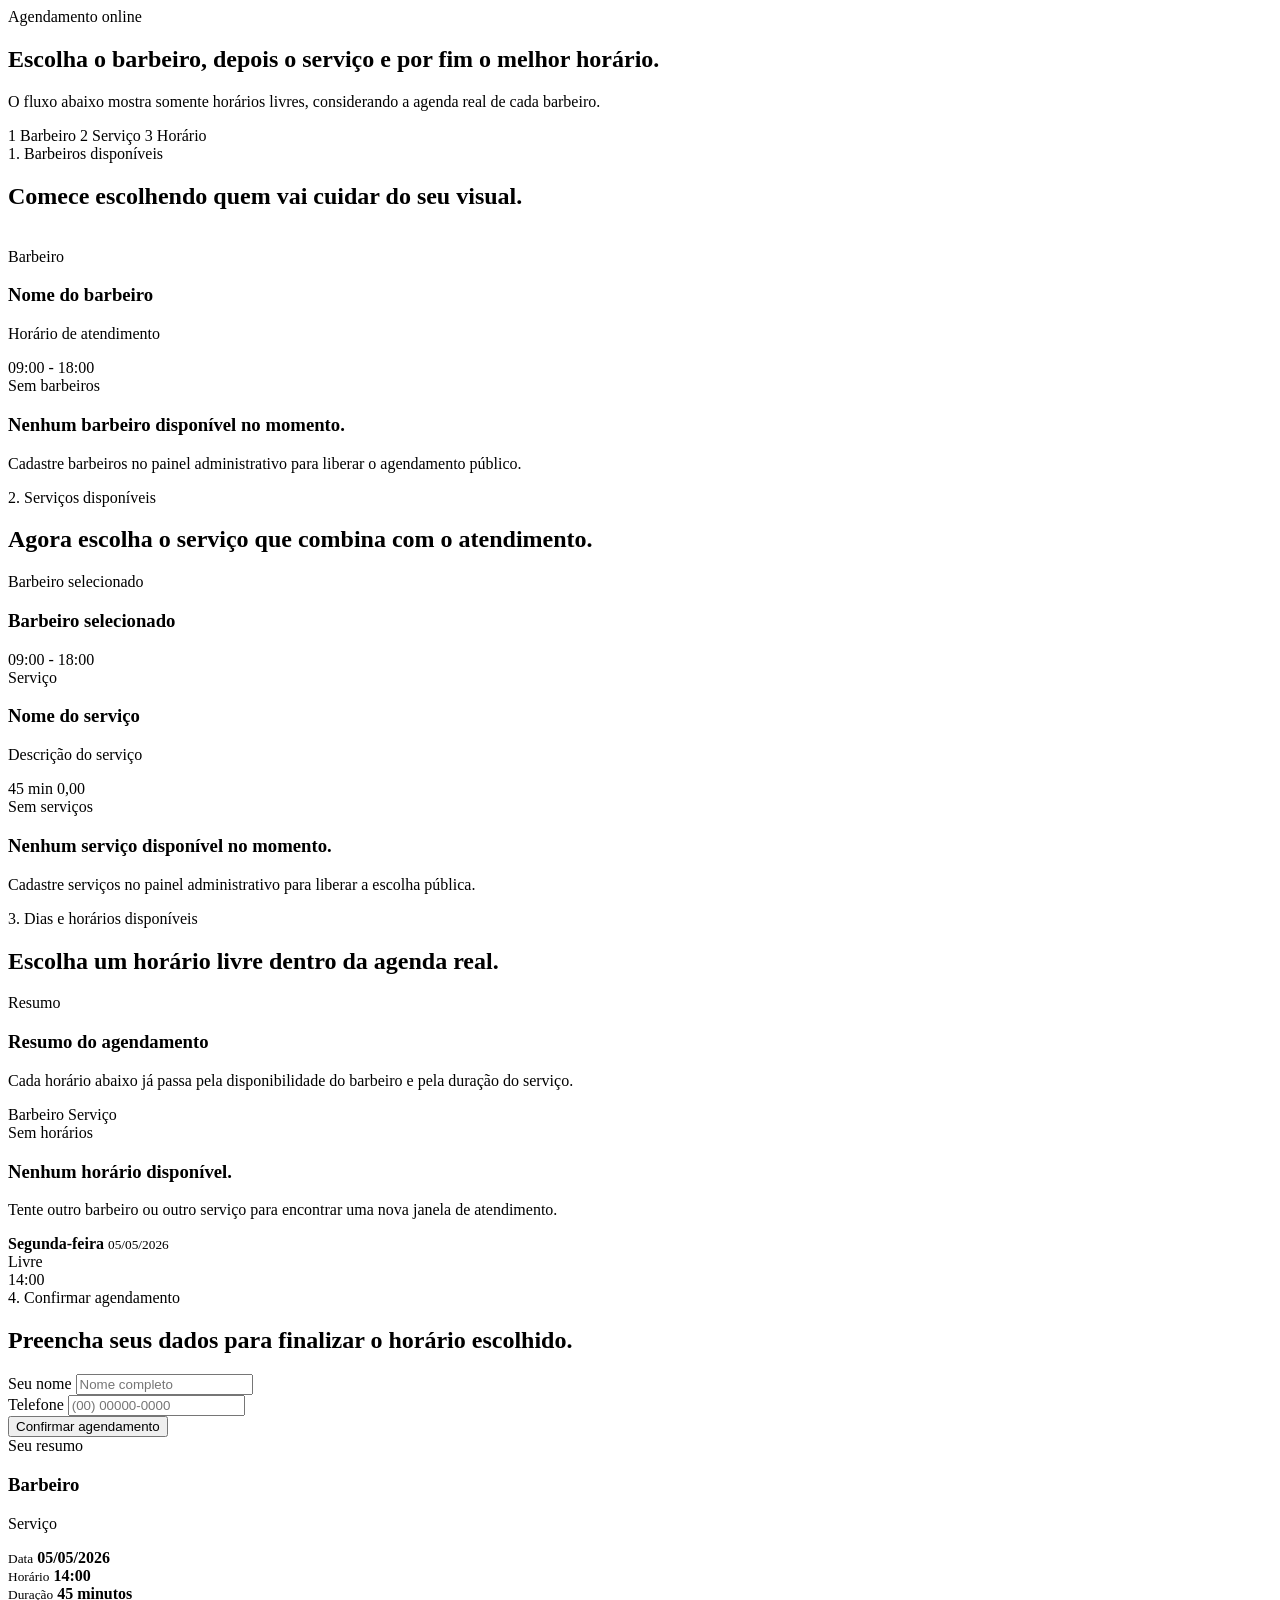
==== src/main/resources/templates/agendar.html @ 31a3a9bb "feat: implement booking functionality with AgendamentoPublicController and related views Co-authored" ====
<!DOCTYPE html>
<html xmlns:th="http://www.thymeleaf.org" lang="pt-BR">

<head>
  <title>Agendar Agora — Sorriso Barber</title>
</head>

<body th:replace="~{layout :: layout('Agendar Agora — Sorriso Barber', ~{::content})}">
  <div th:fragment="content">
    <div class="flash-messages">
      <div th:if="${success}" class="flash flash-success" th:text="${success}"></div>
      <div th:if="${error}" class="flash flash-error" th:text="${error}"></div>
    </div>

    <section class="page-hero booking-hero" style="--hero-position: center 20%;">
      <div class="container narrow-container">
        <span class="eyebrow">Agendamento online</span>
        <h1 class="display-title">Escolha o barbeiro, depois o serviço e por fim o melhor horário.</h1>
        <p class="muted page-intro-text">O fluxo abaixo mostra somente horários livres, considerando a agenda real de cada barbeiro.</p>
      </div>
    </section>

    <section class="section section-tabs-wrap">
      <div class="container">
        <div class="section-tabs booking-steps" aria-label="Etapas do agendamento">
          <span class="section-tab booking-step-pill"><span>1</span> Barbeiro</span>
          <span class="section-tab booking-step-pill" th:classappend="${barbeiroSelecionadoId == null} ? ' booking-step-disabled' : ''"><span>2</span> Serviço</span>
          <span class="section-tab booking-step-pill" th:classappend="${servicoSelecionadoId == null} ? ' booking-step-disabled' : ''"><span>3</span> Horário</span>
        </div>
      </div>
    </section>

    <section class="section" id="barbeiros">
      <div class="container">
        <div class="section-heading-row">
          <div>
            <span class="section-kicker">1. Barbeiros disponíveis</span>
            <h2 class="section-title">Comece escolhendo quem vai cuidar do seu visual.</h2>
          </div>
        </div>

        <div class="grid grid-3">
          <a class="card booking-choice-card" th:each="barbeiro : ${barbeiros}"
            th:href="@{/agendar(barbeiroId=${barbeiro.id})}"
            >
            <div class="booking-choice-image" th:if="${barbeiro.fotoUrl != null and !#strings.isEmpty(barbeiro.fotoUrl)}">
              <img th:src="@{|/uploads/${barbeiro.fotoUrl}|}" th:alt="${barbeiro.nome}" />
            </div>
            <div class="booking-choice-avatar" th:if="${barbeiro.fotoUrl == null or #strings.isEmpty(barbeiro.fotoUrl)}">
              <i class="fas fa-user-tie" aria-hidden="true"></i>
            </div>
            <span class="badge-soft">Barbeiro</span>
            <h3 th:text="${barbeiro.nome}">Nome do barbeiro</h3>
            <p class="muted">Horário de atendimento</p>
            <div class="booking-choice-meta">
              <span class="highlight-pill"><i class="fas fa-clock" aria-hidden="true"></i> <span th:text="${barbeiro.horarioInicioAtendimento + ' - ' + barbeiro.horarioFimAtendimento}">09:00 - 18:00</span></span>
            </div>
          </a>
        </div>

        <div class="card booking-empty-state" th:if="${barbeiros == null or #lists.isEmpty(barbeiros)}">
          <span class="badge-soft">Sem barbeiros</span>
          <h3>Nenhum barbeiro disponível no momento.</h3>
          <p class="muted">Cadastre barbeiros no painel administrativo para liberar o agendamento público.</p>
        </div>
      </div>
    </section>

    <section class="section" id="servicos" th:if="${barbeiroSelecionado != null}">
      <div class="container">
        <div class="section-heading-row">
          <div>
            <span class="section-kicker">2. Serviços disponíveis</span>
            <h2 class="section-title">Agora escolha o serviço que combina com o atendimento.</h2>
          </div>
        </div>

        <div class="card booking-summary-bar">
          <div>
            <span class="section-kicker">Barbeiro selecionado</span>
            <h3 th:text="${barbeiroSelecionado.nome}">Barbeiro selecionado</h3>
          </div>
          <div class="booking-summary-meta">
            <span class="highlight-pill"><i class="fas fa-clock" aria-hidden="true"></i> <span th:text="${barbeiroSelecionado.horarioInicioAtendimento + ' - ' + barbeiroSelecionado.horarioFimAtendimento}">09:00 - 18:00</span></span>
          </div>
        </div>

        <div class="grid grid-3">
          <a class="card booking-choice-card booking-service-card" th:each="servico : ${servicos}"
            th:href="@{/agendar(barbeiroId=${barbeiroSelecionado.id},servicoId=${servico.id})}"
            >
            <span class="badge-soft">Serviço</span>
            <h3 th:text="${servico.nome}">Nome do serviço</h3>
            <p class="muted" th:text="${servico.descricao != null and !#strings.isEmpty(servico.descricao) ? servico.descricao : 'Serviço selecionado para valorizar seu visual.'}">Descrição do serviço</p>
            <div class="booking-choice-meta">
              <span class="highlight-pill"><i class="fas fa-clock" aria-hidden="true"></i> <span th:text="${servico.duracao + ' min'}">45 min</span></span>
              <span class="highlight-pill"><i class="fas fa-tag" aria-hidden="true"></i> <span th:text="${servico.preco}">0,00</span></span>
            </div>
          </a>
        </div>

        <div class="card booking-empty-state" th:if="${servicos == null or #lists.isEmpty(servicos)}">
          <span class="badge-soft">Sem serviços</span>
          <h3>Nenhum serviço disponível no momento.</h3>
          <p class="muted">Cadastre serviços no painel administrativo para liberar a escolha pública.</p>
        </div>
      </div>
    </section>

    <section class="section" id="horarios" th:if="${barbeiroSelecionado != null and servicoSelecionado != null}">
      <div class="container">
        <div class="section-heading-row">
          <div>
            <span class="section-kicker">3. Dias e horários disponíveis</span>
            <h2 class="section-title">Escolha um horário livre dentro da agenda real.</h2>
          </div>
        </div>

        <div class="card booking-summary-bar">
          <div>
            <span class="section-kicker">Resumo</span>
            <h3 th:text="${barbeiroSelecionado.nome + ' • ' + servicoSelecionado.nome}">Resumo do agendamento</h3>
            <p class="muted">Cada horário abaixo já passa pela disponibilidade do barbeiro e pela duração do serviço.</p>
          </div>
          <div class="booking-summary-meta">
            <span class="highlight-pill"><i class="fas fa-user-tie" aria-hidden="true"></i> <span th:text="${barbeiroSelecionado.nome}">Barbeiro</span></span>
            <span class="highlight-pill"><i class="fas fa-cut" aria-hidden="true"></i> <span th:text="${servicoSelecionado.nome}">Serviço</span></span>
          </div>
        </div>

        <div class="booking-empty-state card" th:if="${diasDisponiveis == null or #lists.isEmpty(diasDisponiveis)}">
          <span class="badge-soft">Sem horários</span>
          <h3 th:text="${mensagemDisponibilidade != null ? mensagemDisponibilidade : 'Nenhum horário disponível.'}">Nenhum horário disponível.</h3>
          <p class="muted">Tente outro barbeiro ou outro serviço para encontrar uma nova janela de atendimento.</p>
        </div>

        <div class="booking-days-grid" th:if="${diasDisponiveis != null and !#lists.isEmpty(diasDisponiveis)}">
          <article class="card booking-day-card" th:each="dia : ${diasDisponiveis}">
            <div class="booking-day-head">
              <div>
                <strong th:text="${dia.titulo}">Segunda-feira</strong>
                <small th:text="${dia.subtitulo}">05/05/2026</small>
              </div>
              <span class="badge-soft">Livre</span>
            </div>

            <div class="booking-slot-grid">
              <a class="booking-slot-link" th:each="slot : ${dia.slots}"
                th:href="@{/agendar(barbeiroId=${barbeiroSelecionado.id},servicoId=${servicoSelecionado.id},data=${dia.data},hora=${slot.hora})}"
                >
                <span th:text="${slot.hora}">14:00</span>
              </a>
            </div>
          </article>
        </div>
      </div>
    </section>

    <section class="section" id="confirmar" th:if="${barbeiroSelecionado != null and servicoSelecionado != null and dataSelecionada != null and horaSelecionada != null}">
      <div class="container section-split booking-confirm-grid">
        <div class="card booking-confirm-card">
          <span class="section-kicker">4. Confirmar agendamento</span>
          <h2 class="section-title">Preencha seus dados para finalizar o horário escolhido.</h2>

          <form class="booking-form" th:action="@{/agendar/reservar}" method="post">
            <input type="hidden" name="barbeiroId" th:value="${barbeiroSelecionado.id}" />
            <input type="hidden" name="servicoId" th:value="${servicoSelecionado.id}" />
            <input type="hidden" name="dataAgendamento" th:value="${dataSelecionada}" />
            <input type="hidden" name="horaAgendamento" th:value="${horaSelecionada}" />

            <div class="booking-form-grid">
              <div class="form-group">
                <label for="nomeCliente">Seu nome</label>
                <input id="nomeCliente" name="nomeCliente" type="text" placeholder="Nome completo" required />
              </div>
              <div class="form-group">
                <label for="telefoneCliente">Telefone</label>
                <input id="telefoneCliente" name="telefoneCliente" type="text" placeholder="(00) 00000-0000" required />
              </div>
            </div>

            <button type="submit" class="btn-cta booking-submit-btn">
              <i class="fas fa-calendar-check" aria-hidden="true"></i>
              Confirmar agendamento
            </button>
          </form>
        </div>

        <aside class="card booking-summary-card">
          <span class="section-kicker">Seu resumo</span>
          <h3 th:text="${barbeiroSelecionado.nome}">Barbeiro</h3>
          <p class="muted" th:text="${servicoSelecionado.nome}">Serviço</p>

          <div class="booking-summary-list">
            <div>
              <small class="muted">Data</small>
              <strong th:text="${dataSelecionada}">05/05/2026</strong>
            </div>
            <div>
              <small class="muted">Horário</small>
              <strong th:text="${horaSelecionada}">14:00</strong>
            </div>
            <div>
              <small class="muted">Duração</small>
              <strong th:text="${servicoSelecionado.duracao + ' minutos'}">45 minutos</strong>
            </div>
            <div>
              <small class="muted">Valor</small>
              <strong th:text="|R$ ${servicoSelecionado.preco}|">R$ 0,00</strong>
            </div>
          </div>
        </aside>
      </div>
    </section>
  </div>
</body>

</html>
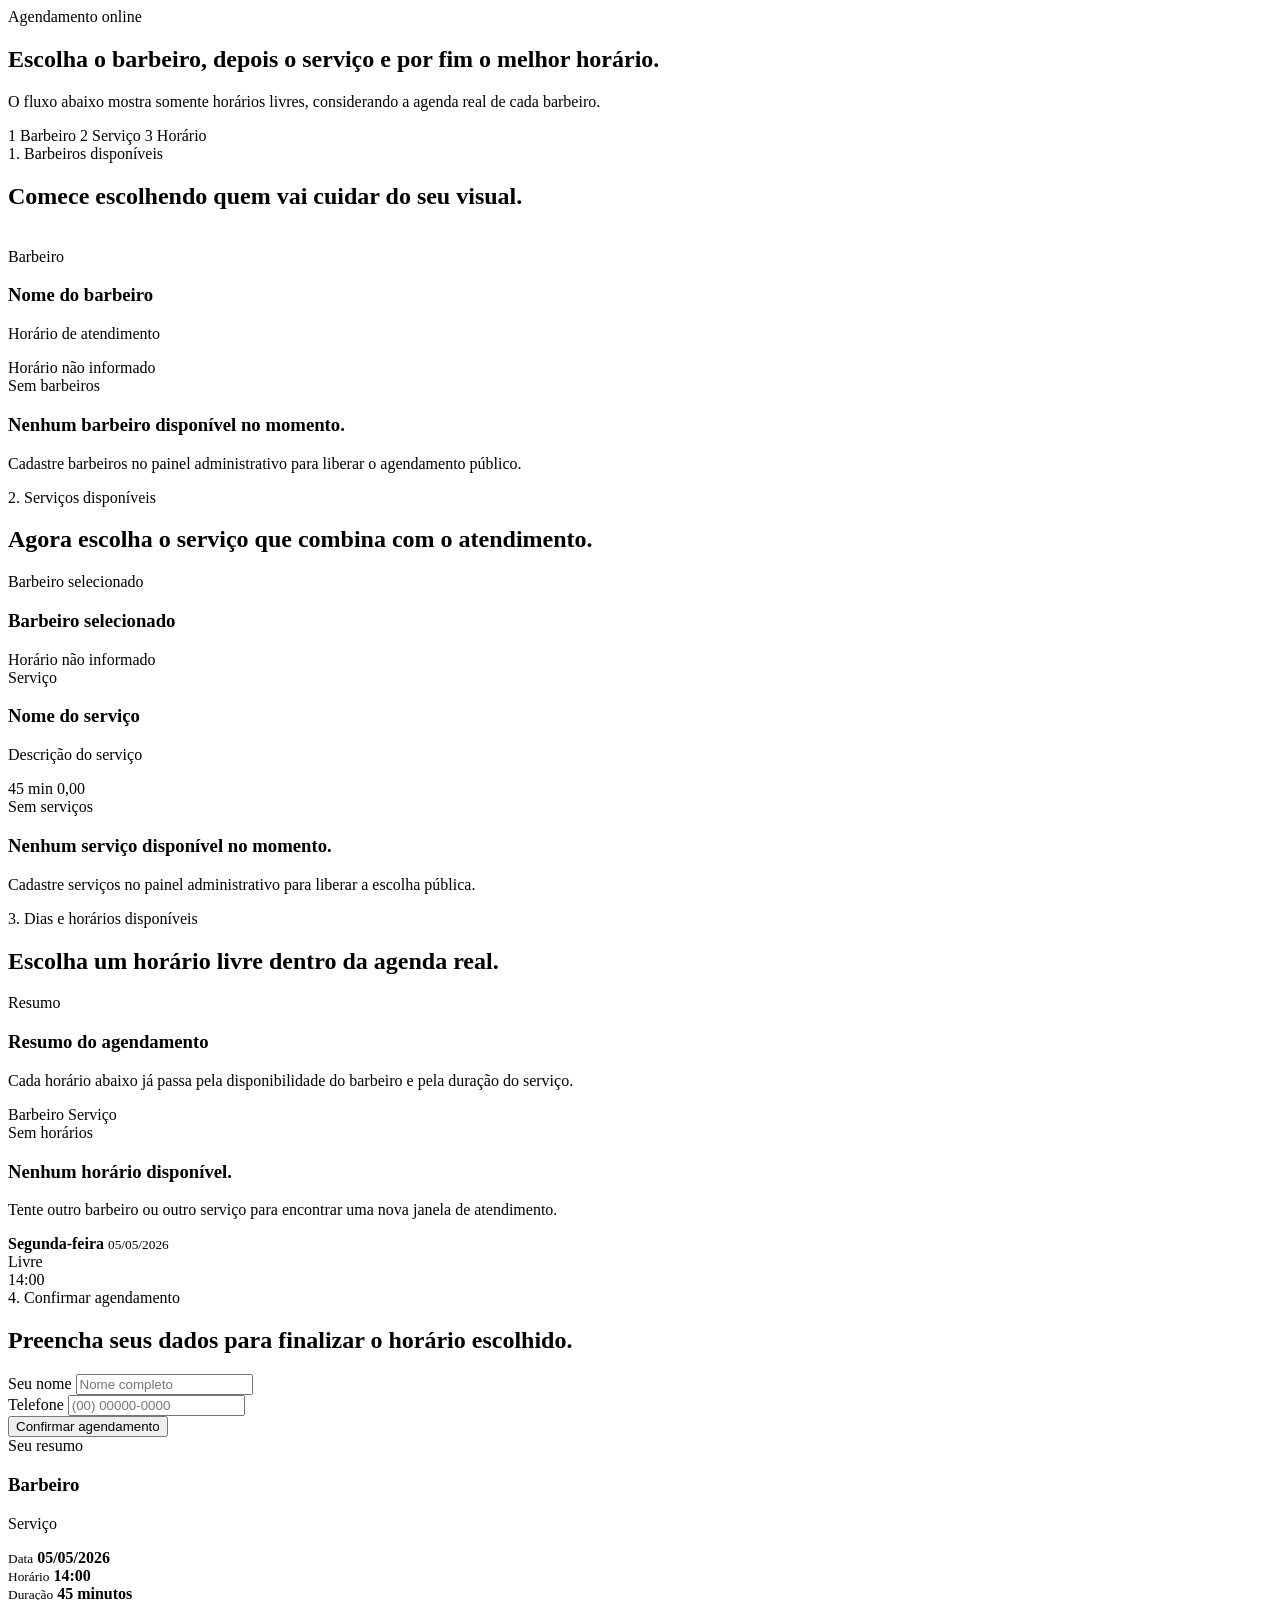
==== commit e5d57aa8: "Refactor code structure for improved readability and maintainability Co-authored-by: Copilot <copilo" ====
--- a/src/main/resources/templates/agendar.html
+++ b/src/main/resources/templates/agendar.html
@@ -30,7 +30,7 @@
       </div>
     </section>
 
-    <section class="section" id="barbeiros">
+    <section class="section" id="barbeiros" th:if="${barbeiroSelecionado == null}">
       <div class="container">
         <div class="section-heading-row">
           <div>
@@ -53,7 +53,7 @@
             <h3 th:text="${barbeiro.nome}">Nome do barbeiro</h3>
             <p class="muted">Horário de atendimento</p>
             <div class="booking-choice-meta">
-              <span class="highlight-pill"><i class="fas fa-clock" aria-hidden="true"></i> <span th:text="${barbeiro.horarioInicioAtendimento + ' - ' + barbeiro.horarioFimAtendimento}">09:00 - 18:00</span></span>
+              <span class="highlight-pill"><i class="fas fa-clock" aria-hidden="true"></i> <span th:text="${barbeiro.horarioResumo}">Horário não informado</span></span>
             </div>
           </a>
         </div>
@@ -66,7 +66,7 @@
       </div>
     </section>
 
-    <section class="section" id="servicos" th:if="${barbeiroSelecionado != null}">
+    <section class="section" id="servicos" th:if="${barbeiroSelecionado != null and servicoSelecionado == null}">
       <div class="container">
         <div class="section-heading-row">
           <div>
@@ -81,7 +81,7 @@
             <h3 th:text="${barbeiroSelecionado.nome}">Barbeiro selecionado</h3>
           </div>
           <div class="booking-summary-meta">
-            <span class="highlight-pill"><i class="fas fa-clock" aria-hidden="true"></i> <span th:text="${barbeiroSelecionado.horarioInicioAtendimento + ' - ' + barbeiroSelecionado.horarioFimAtendimento}">09:00 - 18:00</span></span>
+            <span class="highlight-pill"><i class="fas fa-clock" aria-hidden="true"></i> <span th:text="${barbeiroSelecionado.horarioResumo}">Horário não informado</span></span>
           </div>
         </div>
 
@@ -107,7 +107,7 @@
       </div>
     </section>
 
-    <section class="section" id="horarios" th:if="${barbeiroSelecionado != null and servicoSelecionado != null}">
+    <section class="section" id="horarios" th:if="${barbeiroSelecionado != null and servicoSelecionado != null and dataSelecionada == null and horaSelecionada == null}">
       <div class="container">
         <div class="section-heading-row">
           <div>
